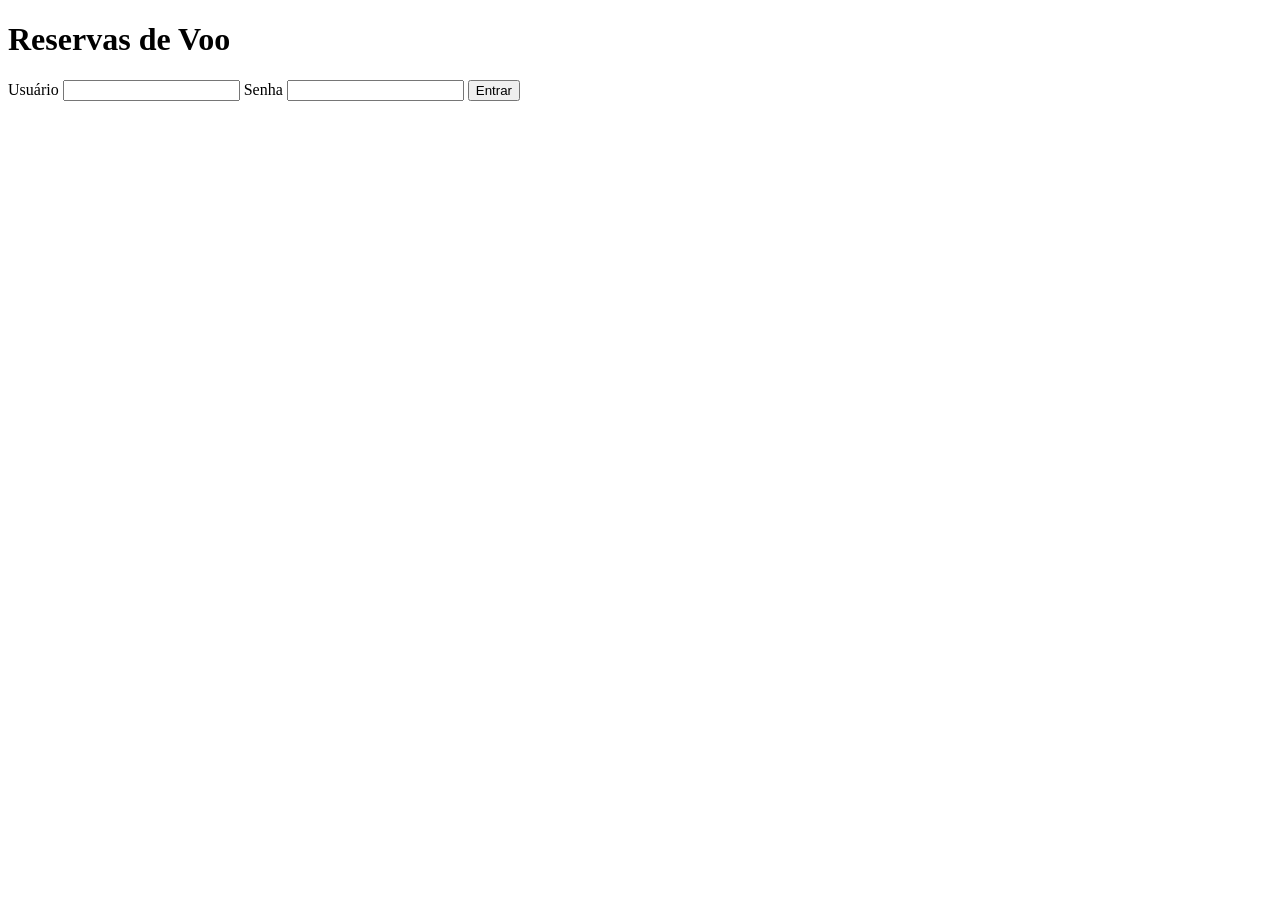
==== Aplicacao_Reservas/src/main/resources/templates/login.html @ 45000a51 "TELA DE LOGIN criação da tela de login com usuário senha e botão login/ sair" ====
<!DOCTYPE html>
<html xmlns:th="http://www.thymeleaf.org">
<head th:replace="~{fragments/layout :: head('Login')}"></head>
<body class="login-pagina">
<main class="login-container">
    <form class="login-formulario" th:action="@{/login}" method="post">
        <h1>Reservas de Voo</h1>

        <div th:replace="~{fragments/layout :: mensagens}"></div>

        <label>
            Usuário
            <input type="text" name="usuario" autocomplete="username" required>
        </label>

        <label>
            Senha
            <input type="password" name="senha" autocomplete="current-password" required>
        </label>

        <button class="btn login-botao" type="submit">Entrar</button>
    </form>
</main>
</body>
</html>
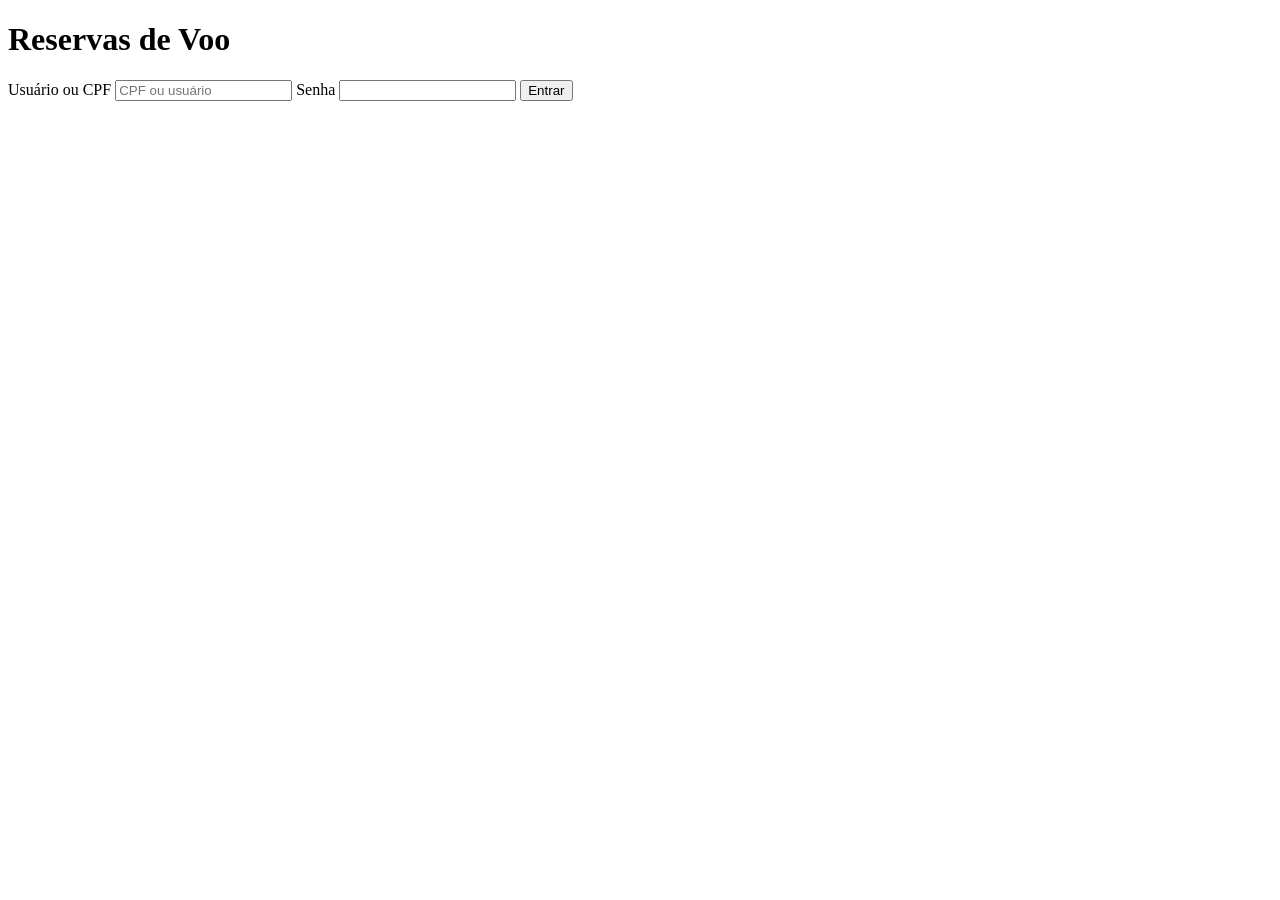
==== commit 3fd6a4b2: "Cadastro de usuário Cadastro de usuário" ====
--- a/Aplicacao_Reservas/src/main/resources/templates/login.html
+++ b/Aplicacao_Reservas/src/main/resources/templates/login.html
@@ -9,8 +9,9 @@
         <div th:replace="~{fragments/layout :: mensagens}"></div>
 
         <label>
-            Usuário
-            <input type="text" name="usuario" autocomplete="username" required>
+            Usuário ou CPF
+            <input id="usuario" type="text" name="usuario" autocomplete="username"
+                   placeholder="CPF ou usuário" maxlength="14" inputmode="text" required>
         </label>
 
         <label>
@@ -21,5 +22,19 @@
         <button class="btn login-botao" type="submit">Entrar</button>
     </form>
 </main>
+<script>
+    const campoUsuario = document.getElementById('usuario');
+
+    campoUsuario.addEventListener('input', () => {
+        if (/^\d/.test(campoUsuario.value)) {
+            campoUsuario.value = campoUsuario.value
+                .replace(/\D/g, '')
+                .replace(/(\d{3})(\d)/, '$1.$2')
+                .replace(/(\d{3})(\d)/, '$1.$2')
+                .replace(/(\d{3})(\d{1,2})$/, '$1-$2')
+                .slice(0, 14);
+        }
+    });
+</script>
 </body>
 </html>
